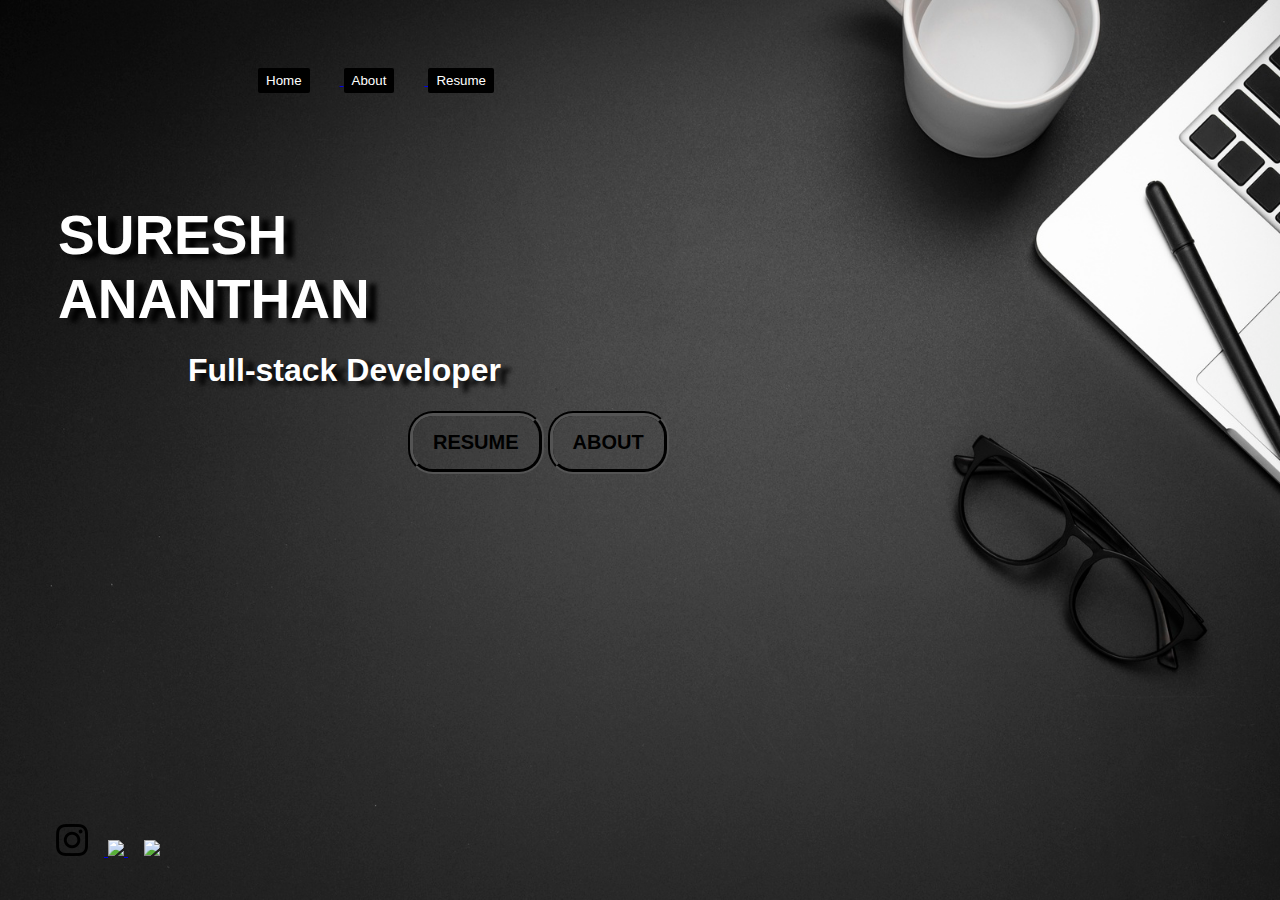
==== index.html @ 01725ba5 "Add files via upload" ====
<html>
<head>
  <title>Suresh Port-Foliio</title>
  <link rel="stylesheet" href="styles/background.css">
  <link rel="stylesheet" href="styles/header.css">
  <link rel="preconnect" href="https://fonts.googleapis.com">
<link rel="preconnect" href="https://fonts.gstatic.com" crossorigin>
<link href="https://fonts.googleapis.com/css2?family=Lilita+One&display=swap" rel="stylesheet">
<link rel="preconnect" href="https://fonts.googleapis.com">
<link rel="preconnect" href="https://fonts.gstatic.com" crossorigin>
<link href="https://fonts.googleapis.com/css2?family=Lilita+One&family=Sigmar+One&display=swap" rel="stylesheet">
</head>

<body class="back" background="photos/background1.jpg">
  <div>
    <div class="empty">
      <a href="index.html">
        <button class="top-button">Home</button>
      </a>
      <a href="about.html">
        <button class="top-button">About</button>
      </a>
      
      <a href="Suresh-Ananthan.pdf">
        <button class="top-button">Resume</button>
      </a>
      
    </div>
    <div class="name">
      <h1 class="myname">SURESH </h1>
        <h1 class="myname">ANANTHAN</h1>
    </div>
    <div class="role-div">
      <h1 class="role">Full-stack Developer</h1>
    </div>

    <div class="button">
      <div class="buttons">
        <a href="Suresh-Ananthan.pdf"><button class="button-style">RESUME</button></a>
      </div>
      <div class="buttons">
        <a href="about.html">       <button class="button-style">ABOUT</button></a>
 
      </div>
    </div>

    <div class="bottom">
      <a href="https://www.instagram.com/suresh_51_/"><button class="icons">
        <img src="photos/instagram.png">
      </button> </a>
      <a href="https://www.linkedin.com/in/sureshananthan20/">
        <buttom class="icons">
          <img src="https://img.icons8.com/?size=30&id=98960&format=png"> 
        </buttom>
      </a>
      <a href="https://github.com/Sureshananthan20">
        <button class="icons">
          <img src="https://img.icons8.com/?size=30&id=62856&format=png">
        </button>
      </a>
    </div>

   
  </div>
 
  
    
</body>
</html>
---- styles/background.css ----
.back{
  
  background-attachment:fixed;
  background-size:cover;
  background-repeat: no-repeat;
}
---- styles/header.css ----
.myname{
  color: rgb(255, 255, 255);
  font-family:Verdana, Geneva, Tahoma, sans-serif;
  font-size:55px;
  text-shadow: 10px 4px 5px rgb(0, 0, 0);
  margin-top: 0px;
  margin-bottom: 0px;
  

}
.name{
  padding: 50px;
  padding-top: 10px;
  background-blend-mode: darken;
  display: inline-block;
  opacity: 20;
  margin-top: 100px;
  left: 60px;

  padding-bottom: 0px;
}
.empty{
  padding-top: 60px;
  padding-left: 250px;
  vertical-align: top;
  
}
.icons{
  border:3px;
  background-color: transparent;
  margin-right: 10px;
}
.button{
  padding: 20px;
  padding-top: 10px;
  padding-bottom: 10px;
  margin-left: 150px;
  cursor: pointer;
  border-radius: 15px;
  color: rgb(0, 0, 0);
  border: 0px;
  
}
.summary{
  color: white;
  font-family: 'Lucida Sans', 'Lucida Sans Regular', 'Lucida Grande', 'Lucida Sans Unicode', Geneva, Verdana, sans-serif;
  
}
.about-me{
  color: white;
  font-family:'Trebuchet MS', 'Lucida Sans Unicode', 'Lucida Grande', 'Lucida Sans', Arial, sans-serif;
  
}
.summary{
  border-radius: 50px;
  padding: 30px;
  padding-top: 150px;
  margin-left: 100px;
  margin-right: 100px;
  margin-top: 0px;
  width:750px;
}

.buttons{
  display: inline-block;
  padding-left: 0px;
}
.button{
  padding-top: 0px;
  padding-left: 250px;
}
.button-style{
  border-color: black;
  border-width: 5px;
  border-style:groove;
  border-radius: 25px;
  padding: 20px;
  padding-top: 15px;
  padding-bottom: 15px;
  font-weight:800;
  font-size: 20px;
  font-family:Verdana, Geneva, Tahoma, sans-serif;
  color: rgb(0, 0, 0);
  background-color:transparent;
}
.role{
  margin-left: 180px;
  padding-top: -20px;
  font-family:Verdana, Geneva, Tahoma, sans-serif;
  color: white;
  text-shadow: 10px 4px 5px rgb(0, 0, 0);
}
.role-div{
  padding-top: 0px;
}
.lilita-one-regular {
  font-family: "Lilita One", sans-serif;
  font-weight: 400;
  font-style: normal;
}
.top-button{
  margin-right: 30px;
  padding: 5px;
  padding-right: 8px;
  border-radius: 2px;
  background-color: black;
  color: white;
  border: 0px;
  padding-left: 8px;
}
.bottom{
  display: inline-block;
  position:absolute;
  bottom: 40px;
  left: 50px;

}
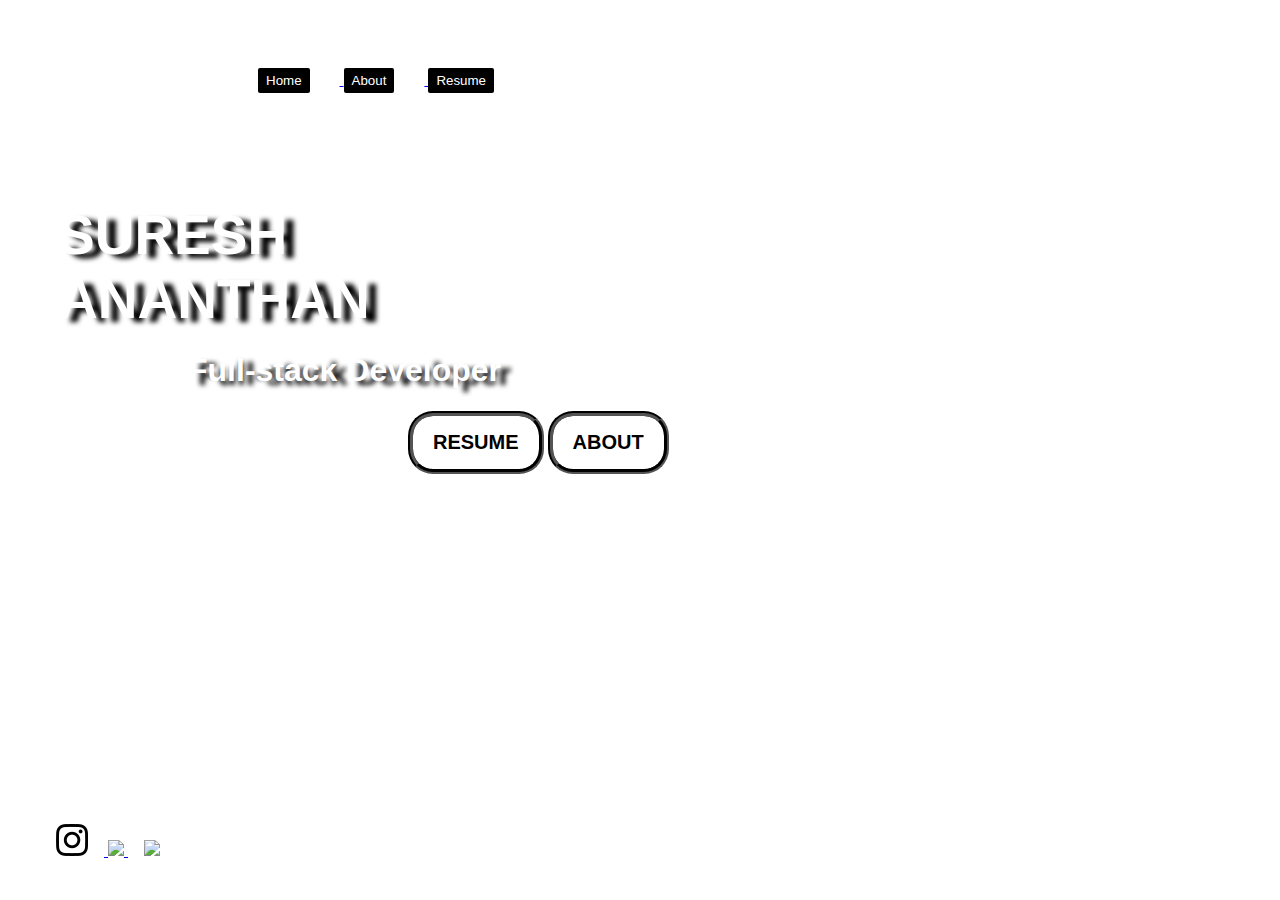
==== commit 4bf3a42e: "Update index.html" ====
--- a/index.html
+++ b/index.html
@@ -66,4 +66,4 @@
   
     
 </body>
-</html>+</html>
--- a/styles/background.css
+++ b/styles/background.css
@@ -1,5 +1,5 @@
 .back{
-  
+  background-image:url("https://img.freepik.com/free-vector/simple-blue-gradient-background-vector-business_53876-166894.jpg?t=st=1742984604~exp=1742988204~hmac=3fdffb78931ebbb4a64bda9d61a596bc30ec0f6fca398c8192a886b9c0bd232d&w=360");
   background-attachment:fixed;
   background-size:cover;
   background-repeat: no-repeat;
